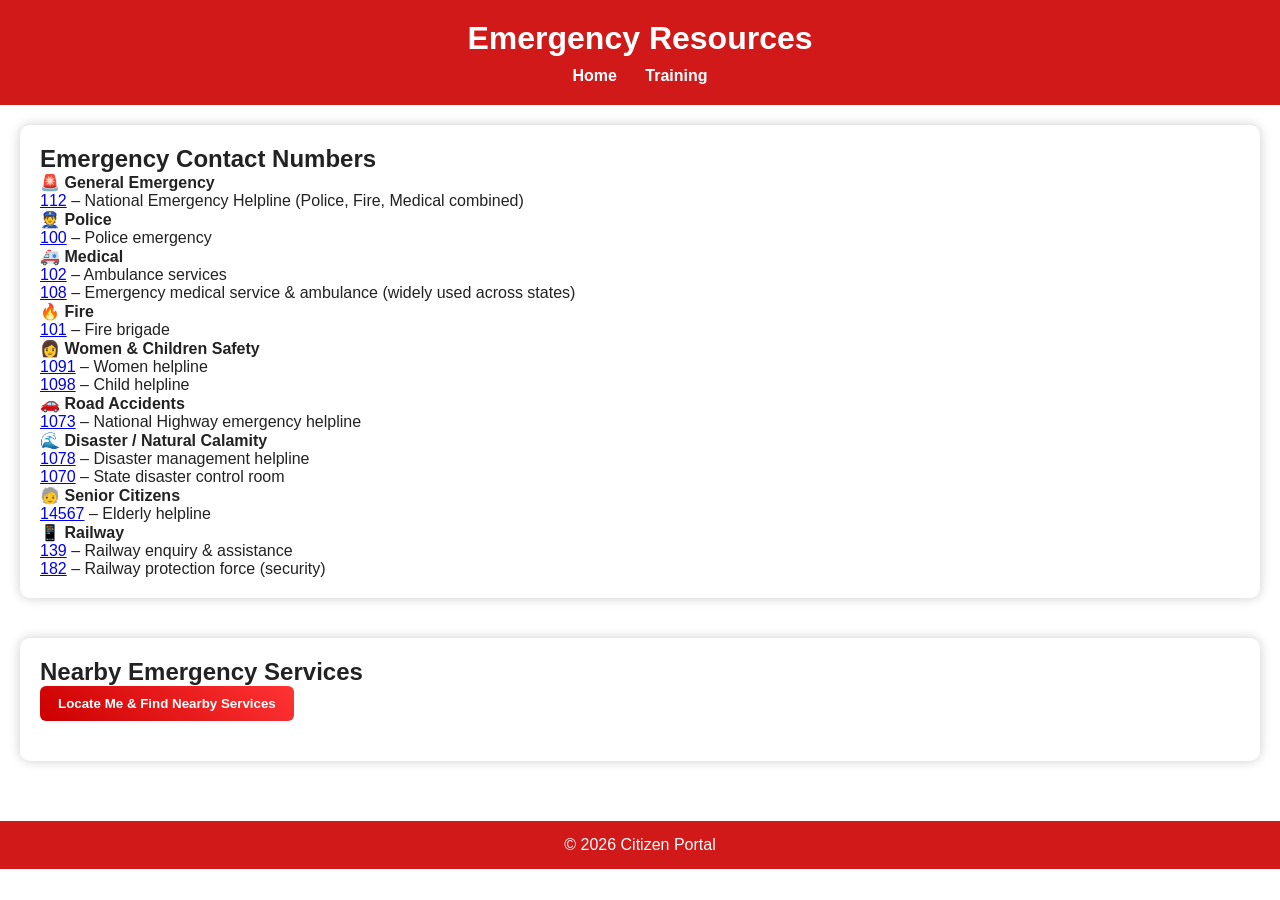
==== reportemergency.html @ 39d76d3c "Create reportemergency.html" ====
<!DOCTYPE html>
<html lang="en">
<head>
<meta charset="UTF-8">
<meta name="viewport" content="width=device-width, initial-scale=1.0">
<title>Emergency Resources</title>
<link rel="stylesheet" href="style.css">
</head>

<body>

<header>
<h1>Emergency Resources</h1>
<nav>
<a href="index.html">Home</a>
<a href="training.html">Training</a>
</nav>
</header>

<main>

<section>
<h2>Emergency Contact Numbers</h2>
<p>🚨 <strong>General Emergency</strong></p>
<p><a href="tel:112" title="Click to call 112">112</a> – National Emergency Helpline (Police, Fire, Medical combined)</p>

<p>👮 <strong>Police</strong></p>
<p><a href="tel:100" title="Click to call 100">100</a> – Police emergency</p>

<p>🚑 <strong>Medical</strong></p>
<p><a href="tel:102" title="Click to call 102">102</a> – Ambulance services</p>
<p><a href="tel:108" title="Click to call 108">108</a> – Emergency medical service & ambulance (widely used across states)</p>

<p>🔥 <strong>Fire</strong></p>
<p><a href="tel:101" title="Click to call 101">101</a> – Fire brigade</p>

<p>👩 <strong>Women & Children Safety</strong></p>
<p><a href="tel:1091" title="Click to call 1091">1091</a> – Women helpline</p>
<p><a href="tel:1098" title="Click to call 1098">1098</a> – Child helpline</p>


<p>🚗 <strong>Road Accidents</strong></p>
<p><a href="tel:1073" title="Click to call 1073">1073</a> – National Highway emergency helpline</p>

<p>🌊 <strong>Disaster / Natural Calamity</strong></p>
<p><a href="tel:1078" title="Click to call 1078">1078</a> – Disaster management helpline</p>
<p><a href="tel:1070" title="Click to call 1070">1070</a> – State disaster control room</p>

<p>🧓 <strong>Senior Citizens</strong></p>
<p><a href="tel:14567" title="Click to call 14567">14567</a> – Elderly helpline</p>

<p>📱 <strong>Railway</strong></p>
<p><a href="tel:139" title="Click to call 139">139</a> – Railway enquiry & assistance</p>
<p><a href="tel:182" title="Click to call 182">182</a> – Railway protection force (security)</p>
</section>


<section>
<h2>Nearby Emergency Services</h2>

<button onclick="findNearby()">Locate Me & Find Nearby Services</button>

<div id="mapContainer" style="margin-top:20px;"></div>

</section>


</main>

<footer>
<p>&copy; 2026 Citizen Portal</p>
</footer>
<script src="script.js"></script>

</body>
</html>
---- style.css ----
/* Reset default styles */
* {
    margin: 0;
    padding: 0;
    box-sizing: border-box;
}

/* Body Background Image */
body {
    font-family: Arial, sans-serif;
    color: #222;
    background: url('https://i.natgeofe.com/n/79dd0b3b-0038-4d3c-a947-a8e3a0ecb9d5/52801.jpg') no-repeat center center/cover;
    min-height: 100vh;
}

/* Header */
header {
    background: rgba(204,0,0,0.9);
    color: white;
    padding: 20px;
    text-align: center;
}

header h1 {
    margin-bottom: 10px;
}

/* Navigation */
header nav a {
    color: white;
    margin: 0 12px;
    text-decoration: none;
    font-weight: bold;
}

header nav a:hover {
    text-decoration: underline;
}

/* Main layout */
main {
    padding: 20px;
}

/* Transparent sections */
section {
    margin-bottom: 40px;
    padding: 20px;
    background: rgba(255,255,255,0.35); /* very transparent */
    backdrop-filter: blur(1px);
    border-radius: 10px;
    box-shadow: 0 0 12px rgba(0,0,0,0.2);
}

/* Training modules */
.module {
    margin-bottom: 20px;
    padding: 15px;
    border-radius: 8px;
    border: 1px solid rgba(255,255,255,0.5);
    background: rgba(255,255,255,0.2); /* transparent */
}

/* Buttons */
button {
    background: linear-gradient(45deg,#cc0000,#ff3333);
    color: white;
    border: none;
    padding: 10px 18px;
    cursor: pointer;
    border-radius: 6px;
    font-weight: bold;
    transition: 0.3s;
}

button:hover {
    transform: scale(1.05);
    background: linear-gradient(45deg,#990000,#cc0000);
}

/* Form styling */
form {
    background: rgba(255,255,255,0.2);
    padding: 15px;
    border-radius: 8px;
}

form input,
form select,
form textarea {
    width: 100%;
    padding: 10px;
    margin: 8px 0 15px 0;
    border-radius: 5px;
    border: 1px solid #ccc;
}

/* Footer */
footer {
    text-align: center;
    padding: 15px;
    background: rgba(204,0,0,0.9);
    color: white;
}

/* Popup Modal */
.popup-modal {
    display: none;
    position: fixed;
    z-index: 1000;
    left: 0;
    top: 0;
    width: 100%;
    height: 100%;
}

/* Popup content */
.popup-content {
    background-color: white;
    margin: 15% auto;
    padding: 20px;
    border: 2px solid #cc0000;
    border-radius: 10px;
    width: 90%;
    max-width: 400px;
    text-align: center;
}

/* Popup close button */
.popup-close {
    color: #cc0000;
    float: right;
    font-size: 24px;
    font-weight: bold;
    cursor: pointer;
}

.popup-close:hover {
    color: #004999;
}

/* Custom popup */
#customPopup {
    display: none;
    position: fixed;
    top: 0;
    left: 0;
    width:100vw;
    height:100vh;
    background: rgba(0,0,0,0.5);
    justify-content: center;
    align-items: center;
    z-index: 9999;
}

#customPopup div {
    background: #a6f3f5;
    padding: 20px;
    border-radius: 10px;
    max-width: 320px;
    text-align: center;
    box-shadow: 0 0 15px black;
}

/* Responsive design */
@media (max-width: 768px) {

    header h1 {
        font-size: 1.5rem;
    }

    header nav a {
        display: block;
        margin: 6px 0;
    }

    section {
        padding: 15px;
    }

    button {
        width: 100%;
    }
}
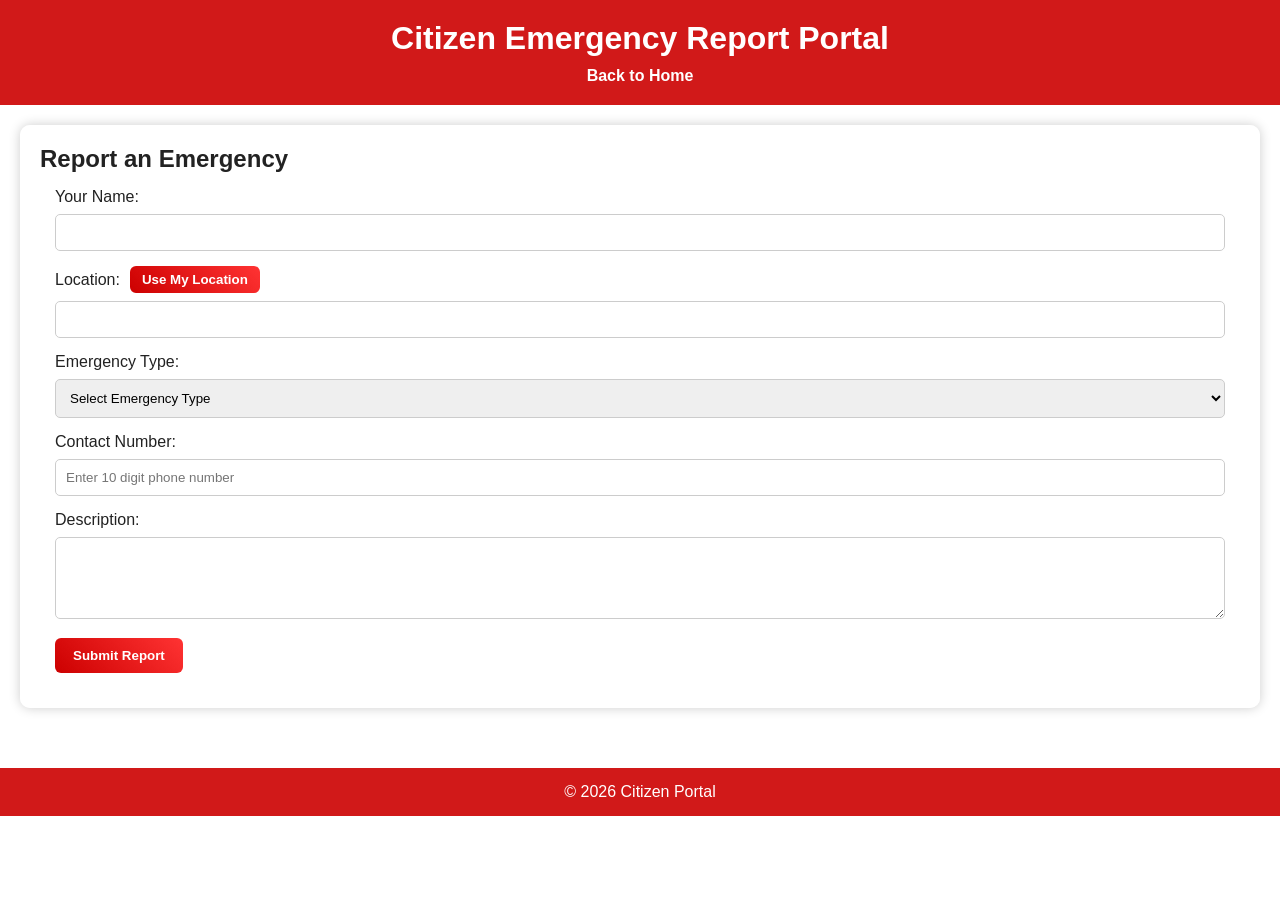
==== commit c7a2e481: "Update reportemergency.html" ====
--- a/reportemergency.html
+++ b/reportemergency.html
@@ -1,76 +1,99 @@
 <!DOCTYPE html>
 <html lang="en">
 <head>
-<meta charset="UTF-8">
-<meta name="viewport" content="width=device-width, initial-scale=1.0">
-<title>Emergency Resources</title>
-<link rel="stylesheet" href="style.css">
+    <meta charset="UTF-8">
+    <meta name="viewport" content="width=device-width, initial-scale=1.0">
+    <title>Report Emergency</title>
+    <link rel="stylesheet" href="style.css">
+    <script src="script.js" defer></script>
 </head>
+<body>
+    <header>
+        <h1>Citizen Emergency Report Portal</h1>
+        <nav>
+            <a href="index.html">Back to Home</a>
+        </nav>
+    </header>
 
-<body>
+    <main>
+        <section id="reportSection">
+            <h2>Report an Emergency</h2>
+            <form id="reportForm">
+                <label for="name">Your Name:</label>
+                <input type="text" id="name" required>
 
-<header>
-<h1>Emergency Resources</h1>
-<nav>
-<a href="index.html">Home</a>
-<a href="training.html">Training</a>
-</nav>
-</header>
+               <label for="location" style="display:flex; align-items:center; gap:10px;">
+  Location:
+  <button type="button" onclick="getLocation()" style="padding:6px 12px; cursor:pointer;">
+    Use My Location
+  </button>
+</label>
 
-<main>
+<input type="text" id="location" required style="margin-bottom:15px;">
 
-<section>
-<h2>Emergency Contact Numbers</h2>
-<p>🚨 <strong>General Emergency</strong></p>
-<p><a href="tel:112" title="Click to call 112">112</a> – National Emergency Helpline (Police, Fire, Medical combined)</p>
+                <label for="emergencyType">Emergency Type:</label>
+               <select id="emergencyType" required>
+    <option value="">Select Emergency Type</option>
 
-<p>👮 <strong>Police</strong></p>
-<p><a href="tel:100" title="Click to call 100">100</a> – Police emergency</p>
+    <optgroup label="Natural Disasters">
+        <option value="Flood">Flood</option>
+        <option value="Earthquake">Earthquake</option>
+        <option value="Cyclone">Cyclone / Storm</option>
+        <option value="Landslide">Landslide</option>
+        <option value="Tsunami">Tsunami</option>
+        <option value="Drought">Drought</option>
+        <option value="Forest Fire">Forest Fire</option>
+    </optgroup>
 
-<p>🚑 <strong>Medical</strong></p>
-<p><a href="tel:102" title="Click to call 102">102</a> – Ambulance services</p>
-<p><a href="tel:108" title="Click to call 108">108</a> – Emergency medical service & ambulance (widely used across states)</p>
+    <optgroup label="Medical Emergencies">
+        <option value="Medical Emergency">Medical Emergency</option>
+        <option value="Heart Attack">Heart Attack</option>
+        <option value="Serious Injury">Serious Injury</option>
+        <option value="Poisoning">Poisoning</option>
+    </optgroup>
 
-<p>🔥 <strong>Fire</strong></p>
-<p><a href="tel:101" title="Click to call 101">101</a> – Fire brigade</p>
+    <optgroup label="Fire & Hazard">
+        <option value="Fire">Fire</option>
+        <option value="Gas Leak">Gas Leak</option>
+        <option value="Explosion">Explosion</option>
+    </optgroup>
 
-<p>👩 <strong>Women & Children Safety</strong></p>
-<p><a href="tel:1091" title="Click to call 1091">1091</a> – Women helpline</p>
-<p><a href="tel:1098" title="Click to call 1098">1098</a> – Child helpline</p>
+    <optgroup label="Accidents">
+        <option value="Road Accident">Road Accident</option>
+        <option value="Train Accident">Train Accident</option>
+        <option value="Aircraft Accident">Aircraft Accident</option>
+    </optgroup>
 
+    <optgroup label="Infrastructure Issues">
+        <option value="Building Collapse">Building Collapse</option>
+        <option value="Bridge Collapse">Bridge Collapse</option>
+        <option value="Power Failure">Power Failure</option>
+        <option value="Water Supply Issue">Water Supply Issue</option>
+    </optgroup>
 
-<p>🚗 <strong>Road Accidents</strong></p>
-<p><a href="tel:1073" title="Click to call 1073">1073</a> – National Highway emergency helpline</p>
+    <optgroup label="Public Safety">
+        <option value="Animal Attack">Animal Attack</option>
+        <option value="Missing Person">Missing Person</option>
+        <option value="Crime / Theft">Crime / Theft</option>
+    </optgroup>
 
-<p>🌊 <strong>Disaster / Natural Calamity</strong></p>
-<p><a href="tel:1078" title="Click to call 1078">1078</a> – Disaster management helpline</p>
-<p><a href="tel:1070" title="Click to call 1070">1070</a> – State disaster control room</p>
+    <option value="Other">Other</option>
+</select>
 
-<p>🧓 <strong>Senior Citizens</strong></p>
-<p><a href="tel:14567" title="Click to call 14567">14567</a> – Elderly helpline</p>
+                <label for="contact">Contact Number:</label>
+                <input type="tel" id="contact" required placeholder="Enter 10 digit phone number" pattern="[0-9]{10}" maxlength="10">
 
-<p>📱 <strong>Railway</strong></p>
-<p><a href="tel:139" title="Click to call 139">139</a> – Railway enquiry & assistance</p>
-<p><a href="tel:182" title="Click to call 182">182</a> – Railway protection force (security)</p>
-</section>
+                <label for="description">Description:</label>
+                <textarea id="description" rows="4" required></textarea>
 
+                <button type="submit">Submit Report</button>
+            </form>
+            <div id="reportMessage"></div>
+        </section>
+    </main>
 
-<section>
-<h2>Nearby Emergency Services</h2>
-
-<button onclick="findNearby()">Locate Me & Find Nearby Services</button>
-
-<div id="mapContainer" style="margin-top:20px;"></div>
-
-</section>
-
-
-</main>
-
-<footer>
-<p>&copy; 2026 Citizen Portal</p>
-</footer>
-<script src="script.js"></script>
-
+    <footer>
+        <p>&copy; 2026 Citizen Portal</p>
+    </footer>
 </body>
 </html>
--- a/style.css
+++ b/style.css
@@ -16,7 +16,7 @@
 /* Header */
 header {
     background: rgba(204,0,0,0.9);
-    color: white;
+    color:  white;
     padding: 20px;
     text-align: center;
 }
@@ -46,7 +46,7 @@
 section {
     margin-bottom: 40px;
     padding: 20px;
-    background: rgba(255,255,255,0.35); /* very transparent */
+    background: rgba(255, 255, 255, 0.782); /* very transparent */
     backdrop-filter: blur(1px);
     border-radius: 10px;
     box-shadow: 0 0 12px rgba(0,0,0,0.2);
@@ -183,4 +183,3 @@
     }
 }
 
-
